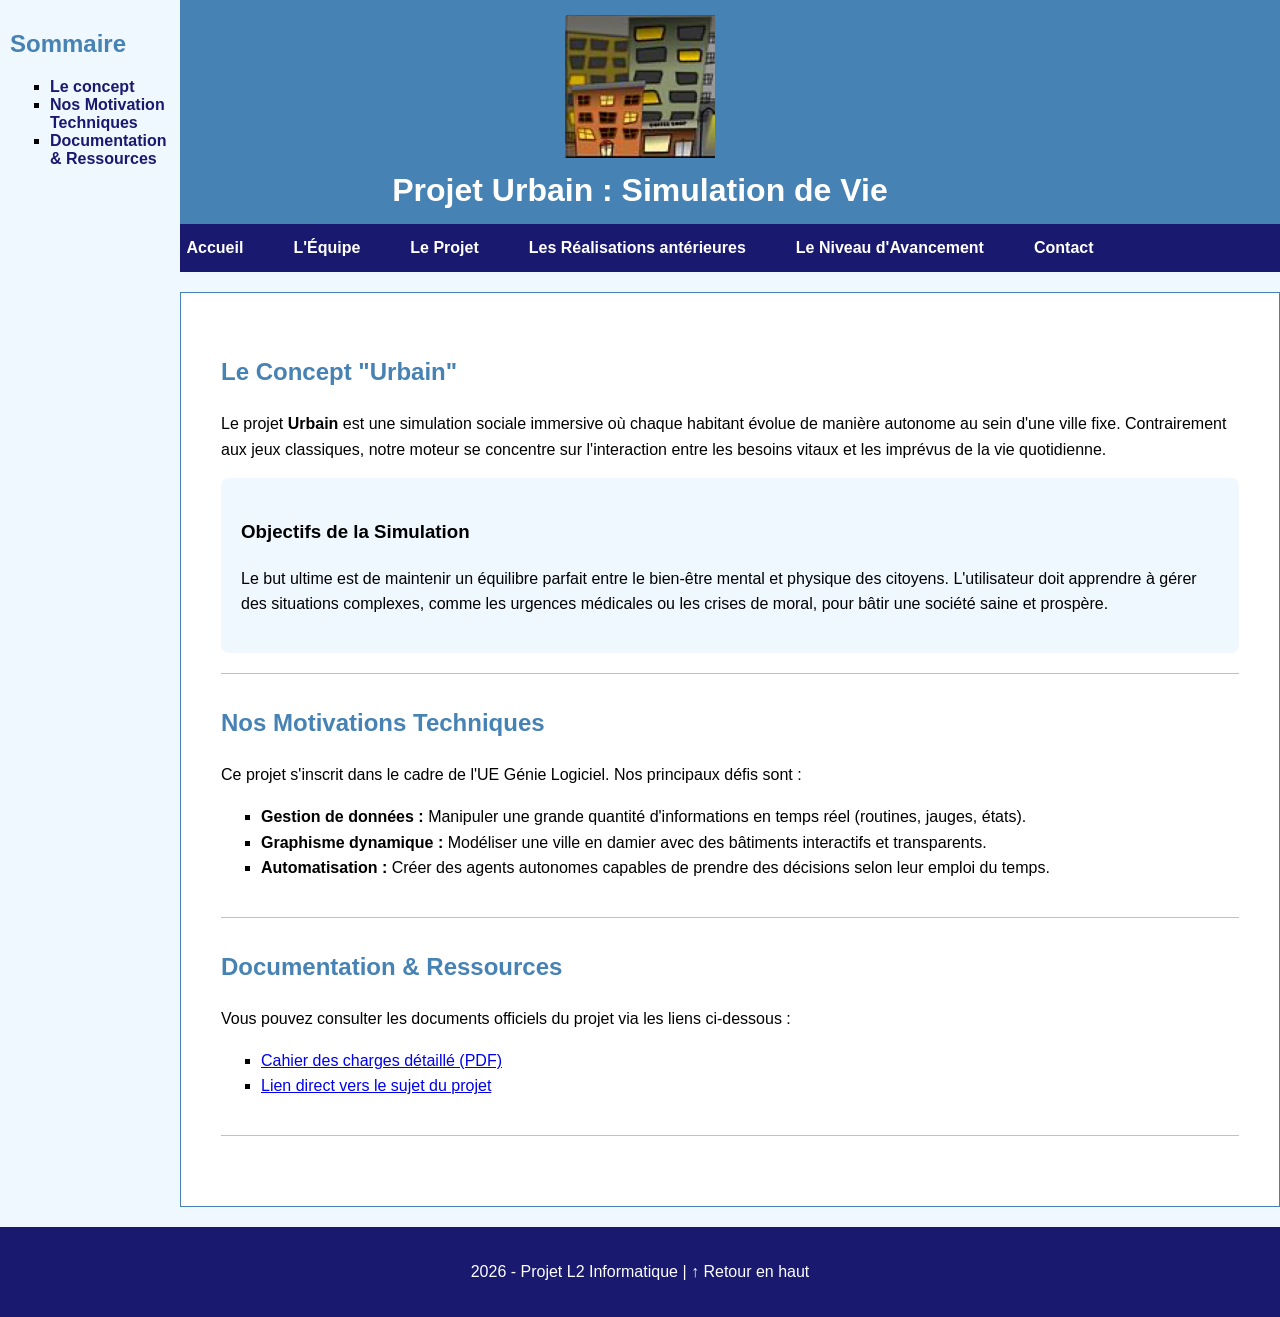
==== DevWebUrbain/index.html @ 8f529eb6 "j'ai enlever des / inutile a la fin des balise html" ====
<!DOCTYPE html>
<html lang="fr" xmlns="http://www.w3.org/1999/xhtml">
<head>
	<title>Projet Urbain : Simulation de Vie</title>
	<link rel="icon" href="img/favicon.png">
	<link rel="stylesheet" href="styles.css" >
	<meta name="author" content="nur chouaref" >
	<meta name="keywords" content="sims, urbain, simulation, génie logiciel, technique">
	<meta name="description" content="Découvrez Urbain, un jeu de simulation de vie en société, et apprenez en plus sur sa conception.">
	<meta charset="utf-8">
    <style>
        #documentation >ul :hover{
            color:blueviolet;
        }
    </style>
</head>
<body>
    <header id="top">
        <a href="index.html">
            <img src="img/logo.png" alt="Logo Urbain">
        </a>
        <h1>Projet Urbain : Simulation de Vie</h1>
    </header>

    <nav>
        <ul>
            <li><a href="index.html">Accueil</a></li>
            <li><a href="equipe.html">L'Équipe</a></li>
            <li><a href="projet.html">Le Projet</a></li>
            <li><a href="realisationAnteriueres.html">Les Réalisations antérieures</a></li>
            <li><a href="avancement.html">Le Niveau d'Avancement</a></li>
            <li><a href="contact.html">Contact</a></li>
        </ul>
    </nav>

<aside id="sideNav">
				<h2>Sommaire</h2>
				<ul>
            	<li><a href="#concept">Le concept</a></li>
            	<li><a href="#technique">Nos Motivation Techniques</a></li>
            	<li><a href="#documentation">Documentation & Ressources</a></li>
        		</ul>
    		</aside>	
    <main>
        <section id="concept">
            <h2>Le Concept "Urbain"</h2>
            <p>Le projet <strong>Urbain</strong> est une simulation sociale immersive où chaque habitant évolue de manière autonome au sein d'une ville fixe. Contrairement aux jeux classiques, notre moteur se concentre sur l'interaction entre les besoins vitaux et les imprévus de la vie quotidienne.</p>
            
            <article>
                <h3>Objectifs de la Simulation</h3>
                <p>Le but ultime est de maintenir un équilibre parfait entre le bien-être mental et physique des citoyens. L'utilisateur doit apprendre à gérer des situations complexes, comme les urgences médicales ou les crises de moral, pour bâtir une société saine et prospère.</p>
            </article>
        </section>

        <section id="technique">
            <h2>Nos Motivations Techniques</h2>
            <p>Ce projet s'inscrit dans le cadre de l'UE Génie Logiciel. Nos principaux défis sont :</p>
            <ul>
                <li><strong>Gestion de données :</strong> Manipuler une grande quantité d'informations en temps réel (routines, jauges, états).</li>
                <li><strong>Graphisme dynamique :</strong> Modéliser une ville en damier avec des bâtiments interactifs et transparents.</li>
                <li><strong>Automatisation :</strong> Créer des agents autonomes capables de prendre des décisions selon leur emploi du temps.</li>
            </ul>
        </section>

        <section id="documentation">
            <h2>Documentation & Ressources</h2>
            <p>Vous pouvez consulter les documents officiels du projet via les liens ci-dessous :</p>
            <ul>
                <li><a href="GLP_Urbain_Spec.pdf">Cahier des charges détaillé (PDF)</a></li>
			    <li><a href="https://depinfo.u-cergy.fr/~tliu/gl/glp_50_projets.pdf#page=19">Lien direct vers le sujet du projet</a></li>
            </ul>
        </section>
    </main>

    <footer>
        <p> 2026 - Projet L2 Informatique | <a href="#top" style="color:white; text-decoration:none;">↑ Retour en haut</a></p>
    </footer>
</body>
</html>
---- DevWebUrbain/styles.css ----
body {
	font-family: 'Segoe UI', Arial, sans-serif;
	background-color: AliceBlue;
	color: Black;
	margin: 0;
	padding: 0;
}

header {
	background-color: SteelBlue;
	color: White;
	padding: 15px;
	text-align: center;
}

header img {
	max-width: 150px;
	height: auto;
	margin-bottom: 10px;
}

header h1 {
	margin: 0;
	font-size: 2em;
}

nav ul {
	background-color: MidnightBlue;
	list-style-type: none;
	margin: 0;
	padding: 0;
	display: flex;
	justify-content: center;
}

nav li a {
	color: White;
	padding: 15px 25px;
	display: block;
	text-decoration: none;
	font-weight: bold;
}

nav li a:hover {
	background-color: DeepSkyBlue;
}

aside{
	height: 100%;
	width: 160px;
	position: fixed;
	z-index: 1; 
  	top: 0;
  	left: 0;
  	background-color: AliceBlue;
	padding:10px;
}
aside ul li a {
	text-decoration: none;
	color: MidnightBlue;
	font-weight: bold;
}

aside ul li a:hover {
	color: SteelBlue;
}
ul{
	list-style-type:square;
}

main {
	
	background-color: White;
	max-width: 1200px;
	margin: 20px auto;
	margin-left: 180px;/*pour laisser de l'escpace à la asideNav 160px + 10px de padding*/
	padding: 40px;
	border: 1px solid SteelBlue;
	line-height: 1.6;
}

section { 
	margin-bottom: 30px; 
	border-bottom: 1px solid LightSteelBlue;
	padding-bottom: 20px;
}

h2 {
	color: SteelBlue;
}

article {
	background-color: #f0f8ff;
	padding: 20px;
	border-radius: 8px;
	margin-top: 15px;
}

footer {
	text-align: center;
	padding: 20px;
	background-color: MidnightBlue;
	color: White;
}

/*tableau*/
th, td{
	border: 2px solid;	
	border-color: black;
	padding: 10px;
}

table{
	border-collapse: collapse;	
	}

.projects-image {
    max-width: 100%;
}
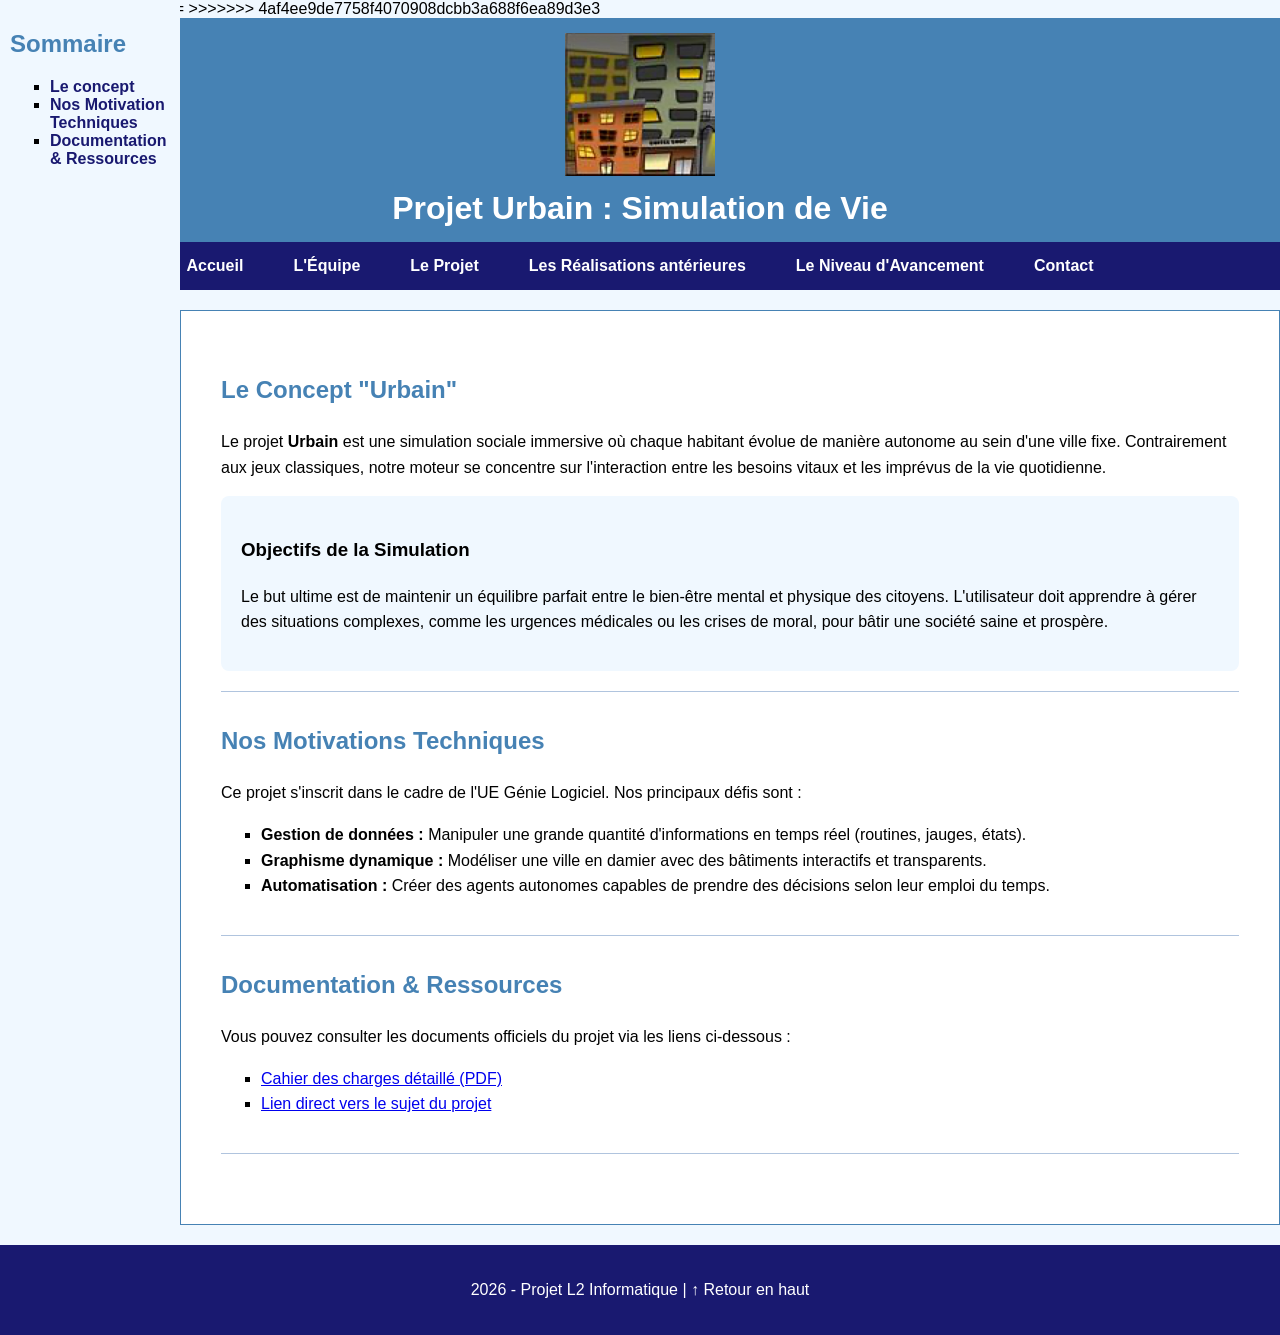
==== commit c2d546cb: "fixer" ====
--- a/DevWebUrbain/index.html
+++ b/DevWebUrbain/index.html
@@ -2,12 +2,21 @@
 <html lang="fr" xmlns="http://www.w3.org/1999/xhtml">
 <head>
 	<title>Projet Urbain : Simulation de Vie</title>
+<<<<<<< HEAD
 	<link rel="icon" href="img/favicon.png">
 	<link rel="stylesheet" href="styles.css" >
-	<meta name="author" content="nur chouaref" >
+	<meta name="author" content="leanore.j" >
 	<meta name="keywords" content="sims, urbain, simulation, génie logiciel, technique">
 	<meta name="description" content="Découvrez Urbain, un jeu de simulation de vie en société, et apprenez en plus sur sa conception.">
 	<meta charset="utf-8">
+=======
+	<link rel="icon" href="img/favicon.png"/>
+	<link rel="stylesheet" href="styles.css"/>
+	<meta name="author" content="nur chouaref"/>
+	<meta name="keywords" content="sims, urbain, simulation, génie logiciel, technique"/>
+	<meta name="description" content="Découvrez Urbain, un jeu de simulation de vie en société, et apprenez en plus sur sa conception."/>
+	<meta charset="utf-8"/>
+>>>>>>> 4af4ee9de7758f4070908dcbb3a688f6ea89d3e3
     <style>
         #documentation >ul :hover{
             color:blueviolet;
@@ -17,7 +26,7 @@
 <body>
     <header id="top">
         <a href="index.html">
-            <img src="img/logo.png" alt="Logo Urbain">
+            <img src="img/logo.png" alt="Logo Urbain"/>
         </a>
         <h1>Projet Urbain : Simulation de Vie</h1>
     </header>
@@ -38,7 +47,7 @@
 				<ul>
             	<li><a href="#concept">Le concept</a></li>
             	<li><a href="#technique">Nos Motivation Techniques</a></li>
-            	<li><a href="#documentation">Documentation & Ressources</a></li>
+            	<li><a href="#documentation">Documentation &amp; Ressources</a></li>
         		</ul>
     		</aside>	
     <main>
@@ -63,7 +72,7 @@
         </section>
 
         <section id="documentation">
-            <h2>Documentation & Ressources</h2>
+            <h2>Documentation  &amp; Ressources</h2>
             <p>Vous pouvez consulter les documents officiels du projet via les liens ci-dessous :</p>
             <ul>
                 <li><a href="GLP_Urbain_Spec.pdf">Cahier des charges détaillé (PDF)</a></li>
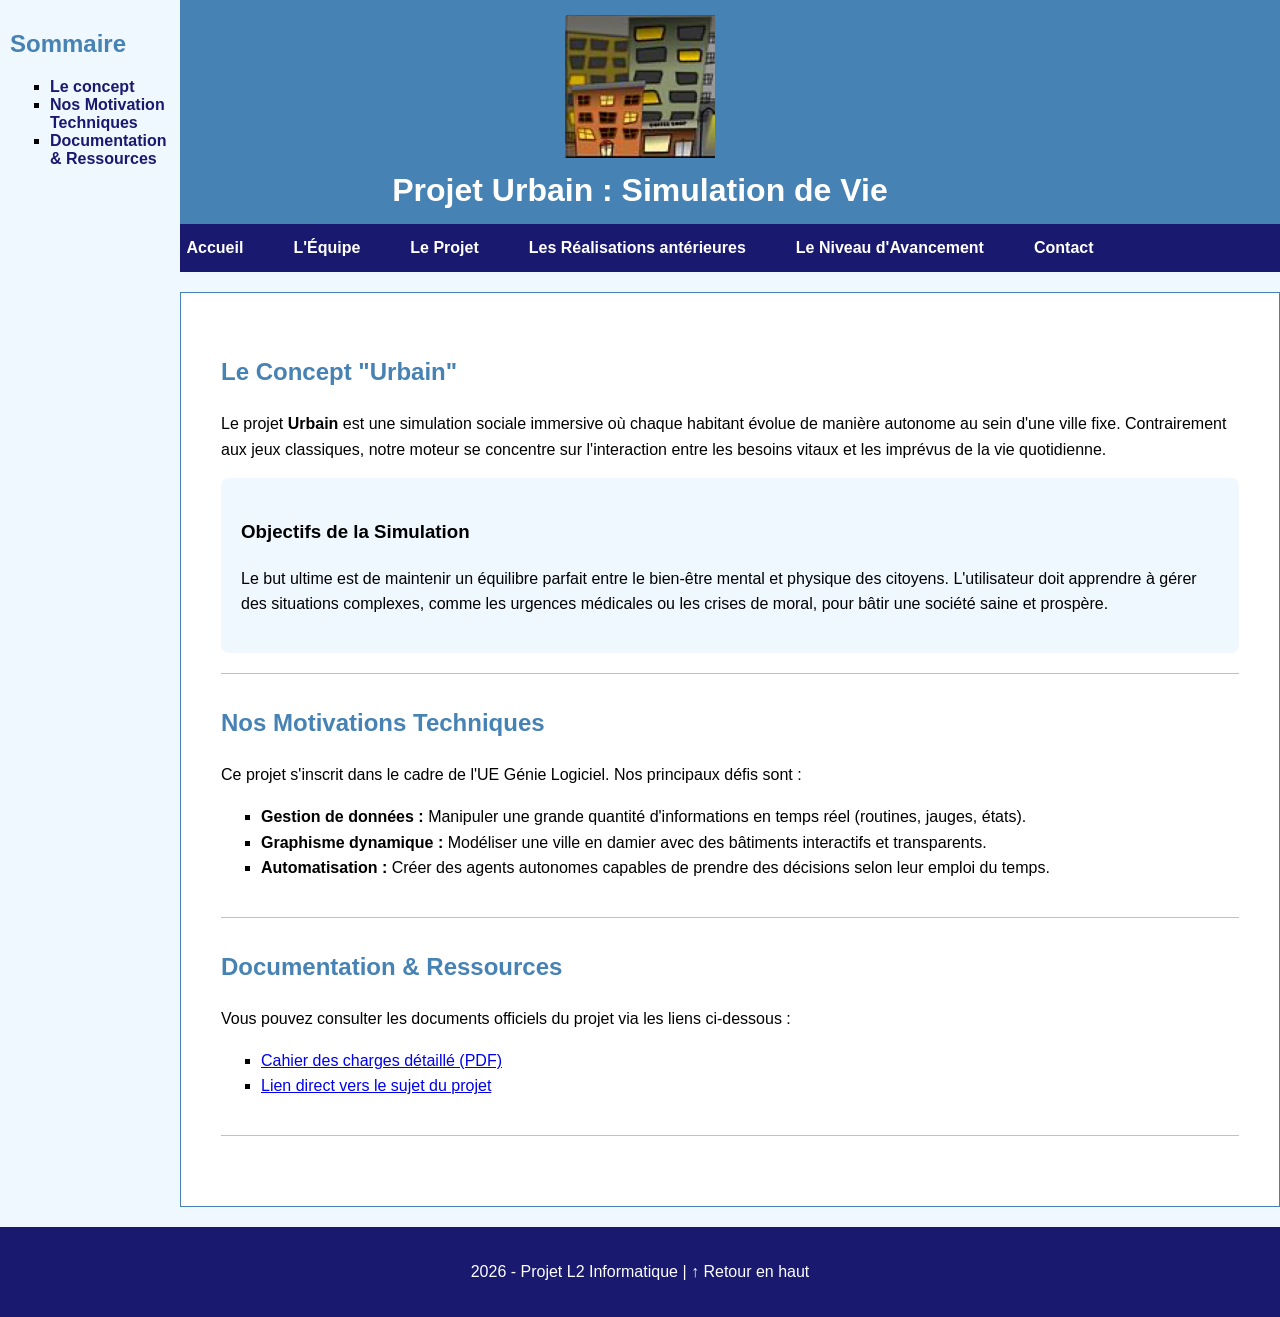
==== commit 3d330240: "correction xml" ====
--- a/DevWebUrbain/index.html
+++ b/DevWebUrbain/index.html
@@ -2,21 +2,12 @@
 <html lang="fr" xmlns="http://www.w3.org/1999/xhtml">
 <head>
 	<title>Projet Urbain : Simulation de Vie</title>
-<<<<<<< HEAD
 	<link rel="icon" href="img/favicon.png">
 	<link rel="stylesheet" href="styles.css" >
-	<meta name="author" content="leanore.j" >
-	<meta name="keywords" content="sims, urbain, simulation, génie logiciel, technique">
-	<meta name="description" content="Découvrez Urbain, un jeu de simulation de vie en société, et apprenez en plus sur sa conception.">
-	<meta charset="utf-8">
-=======
-	<link rel="icon" href="img/favicon.png"/>
-	<link rel="stylesheet" href="styles.css"/>
-	<meta name="author" content="nur chouaref"/>
+	<meta name="author" content="nur chouaref" />
 	<meta name="keywords" content="sims, urbain, simulation, génie logiciel, technique"/>
 	<meta name="description" content="Découvrez Urbain, un jeu de simulation de vie en société, et apprenez en plus sur sa conception."/>
 	<meta charset="utf-8"/>
->>>>>>> 4af4ee9de7758f4070908dcbb3a688f6ea89d3e3
     <style>
         #documentation >ul :hover{
             color:blueviolet;
@@ -26,7 +17,7 @@
 <body>
     <header id="top">
         <a href="index.html">
-            <img src="img/logo.png" alt="Logo Urbain"/>
+            <img src="img/logo.png" alt="Logo Urbain">
         </a>
         <h1>Projet Urbain : Simulation de Vie</h1>
     </header>
@@ -47,7 +38,7 @@
 				<ul>
             	<li><a href="#concept">Le concept</a></li>
             	<li><a href="#technique">Nos Motivation Techniques</a></li>
-            	<li><a href="#documentation">Documentation &amp; Ressources</a></li>
+            	<li><a href="#documentation">Documentation & Ressources</a></li>
         		</ul>
     		</aside>	
     <main>
@@ -72,7 +63,7 @@
         </section>
 
         <section id="documentation">
-            <h2>Documentation  &amp; Ressources</h2>
+            <h2>Documentation & Ressources</h2>
             <p>Vous pouvez consulter les documents officiels du projet via les liens ci-dessous :</p>
             <ul>
                 <li><a href="GLP_Urbain_Spec.pdf">Cahier des charges détaillé (PDF)</a></li>
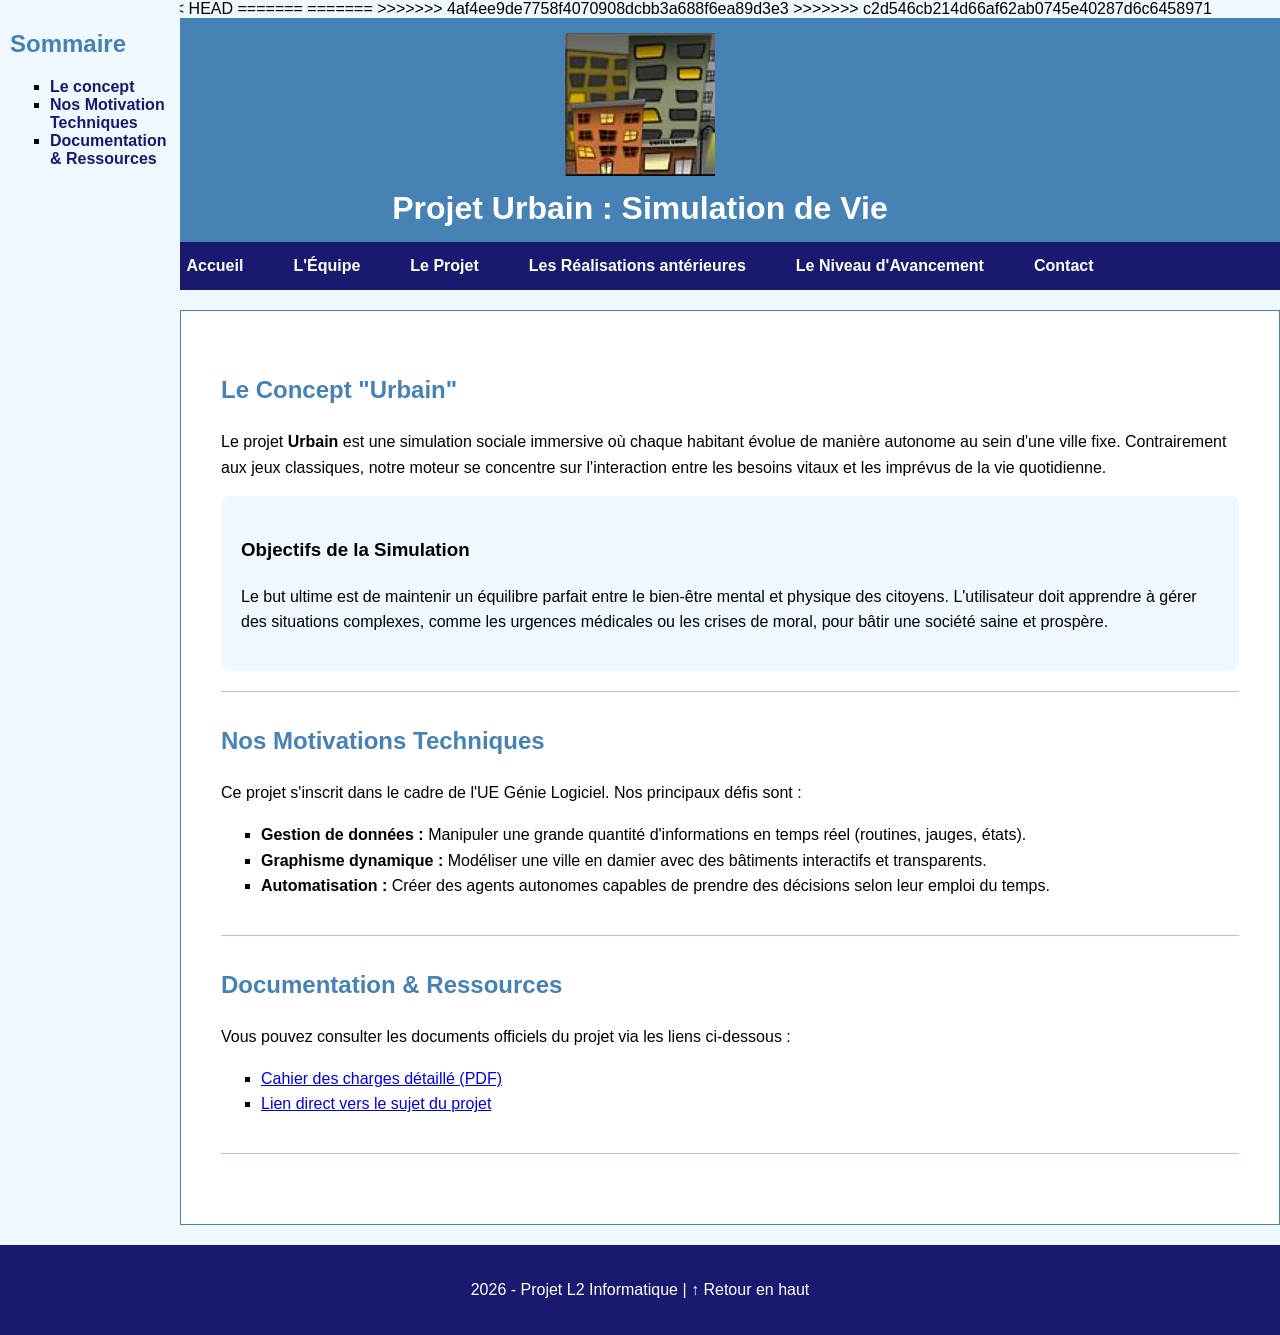
==== commit b89d5d7e: "Résolution du conflit sur index.html" ====
--- a/DevWebUrbain/index.html
+++ b/DevWebUrbain/index.html
@@ -2,12 +2,28 @@
 <html lang="fr" xmlns="http://www.w3.org/1999/xhtml">
 <head>
 	<title>Projet Urbain : Simulation de Vie</title>
+<<<<<<< HEAD
 	<link rel="icon" href="img/favicon.png">
 	<link rel="stylesheet" href="styles.css" >
+<<<<<<< HEAD
 	<meta name="author" content="nur chouaref" />
 	<meta name="keywords" content="sims, urbain, simulation, génie logiciel, technique"/>
 	<meta name="description" content="Découvrez Urbain, un jeu de simulation de vie en société, et apprenez en plus sur sa conception."/>
 	<meta charset="utf-8"/>
+=======
+	<meta name="author" content="leanore.j" >
+	<meta name="keywords" content="sims, urbain, simulation, génie logiciel, technique">
+	<meta name="description" content="Découvrez Urbain, un jeu de simulation de vie en société, et apprenez en plus sur sa conception.">
+	<meta charset="utf-8">
+=======
+	<link rel="icon" href="img/favicon.png"/>
+	<link rel="stylesheet" href="styles.css"/>
+	<meta name="author" content="nur chouaref"/>
+	<meta name="keywords" content="sims, urbain, simulation, génie logiciel, technique"/>
+	<meta name="description" content="Découvrez Urbain, un jeu de simulation de vie en société, et apprenez en plus sur sa conception."/>
+	<meta charset="utf-8"/>
+>>>>>>> 4af4ee9de7758f4070908dcbb3a688f6ea89d3e3
+>>>>>>> c2d546cb214d66af62ab0745e40287d6c6458971
     <style>
         #documentation >ul :hover{
             color:blueviolet;
@@ -17,7 +33,7 @@
 <body>
     <header id="top">
         <a href="index.html">
-            <img src="img/logo.png" alt="Logo Urbain">
+            <img src="img/logo.png" alt="Logo Urbain"/>
         </a>
         <h1>Projet Urbain : Simulation de Vie</h1>
     </header>
@@ -38,7 +54,7 @@
 				<ul>
             	<li><a href="#concept">Le concept</a></li>
             	<li><a href="#technique">Nos Motivation Techniques</a></li>
-            	<li><a href="#documentation">Documentation & Ressources</a></li>
+            	<li><a href="#documentation">Documentation &amp; Ressources</a></li>
         		</ul>
     		</aside>	
     <main>
@@ -63,7 +79,7 @@
         </section>
 
         <section id="documentation">
-            <h2>Documentation & Ressources</h2>
+            <h2>Documentation  &amp; Ressources</h2>
             <p>Vous pouvez consulter les documents officiels du projet via les liens ci-dessous :</p>
             <ul>
                 <li><a href="GLP_Urbain_Spec.pdf">Cahier des charges détaillé (PDF)</a></li>
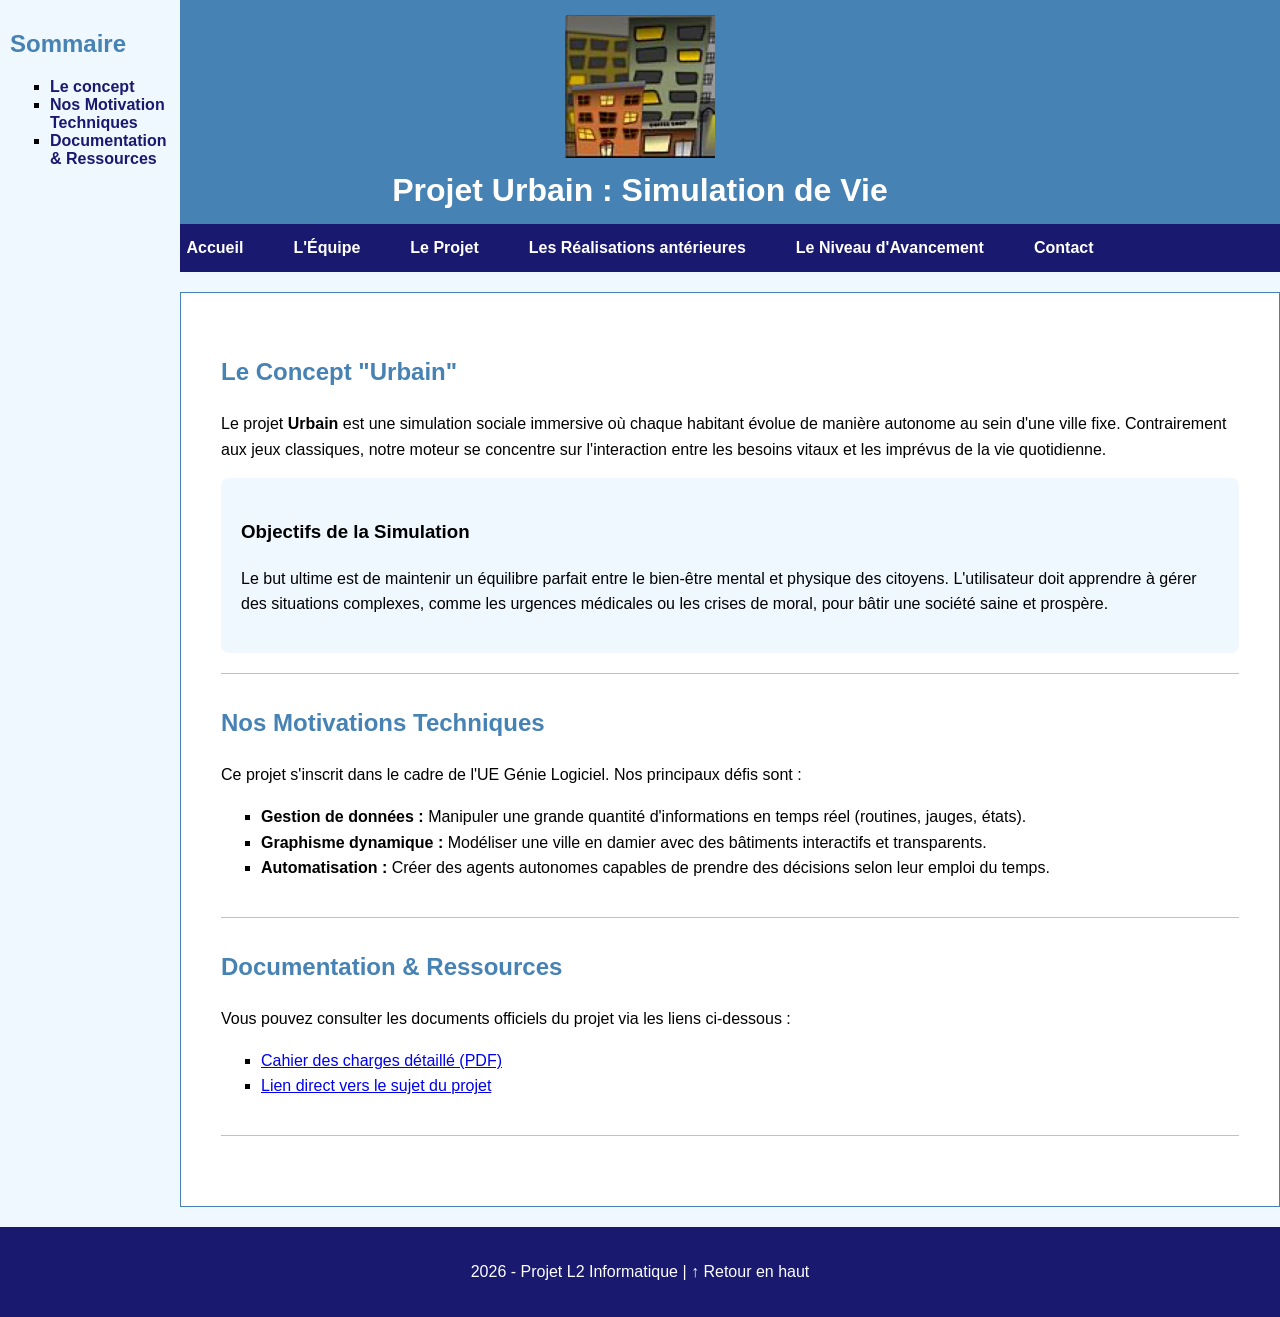
==== commit 3cb9db85: "c'est bon" ====
--- a/DevWebUrbain/index.html
+++ b/DevWebUrbain/index.html
@@ -2,28 +2,13 @@
 <html lang="fr" xmlns="http://www.w3.org/1999/xhtml">
 <head>
 	<title>Projet Urbain : Simulation de Vie</title>
-<<<<<<< HEAD
-	<link rel="icon" href="img/favicon.png">
-	<link rel="stylesheet" href="styles.css" >
-<<<<<<< HEAD
+	<link rel="icon" href="img/favicon.png"/>
+	<link rel="stylesheet" href="styles.css"/>
 	<meta name="author" content="nur chouaref" />
 	<meta name="keywords" content="sims, urbain, simulation, génie logiciel, technique"/>
 	<meta name="description" content="Découvrez Urbain, un jeu de simulation de vie en société, et apprenez en plus sur sa conception."/>
 	<meta charset="utf-8"/>
-=======
-	<meta name="author" content="leanore.j" >
-	<meta name="keywords" content="sims, urbain, simulation, génie logiciel, technique">
-	<meta name="description" content="Découvrez Urbain, un jeu de simulation de vie en société, et apprenez en plus sur sa conception.">
-	<meta charset="utf-8">
-=======
-	<link rel="icon" href="img/favicon.png"/>
-	<link rel="stylesheet" href="styles.css"/>
-	<meta name="author" content="nur chouaref"/>
-	<meta name="keywords" content="sims, urbain, simulation, génie logiciel, technique"/>
-	<meta name="description" content="Découvrez Urbain, un jeu de simulation de vie en société, et apprenez en plus sur sa conception."/>
-	<meta charset="utf-8"/>
->>>>>>> 4af4ee9de7758f4070908dcbb3a688f6ea89d3e3
->>>>>>> c2d546cb214d66af62ab0745e40287d6c6458971
+
     <style>
         #documentation >ul :hover{
             color:blueviolet;
